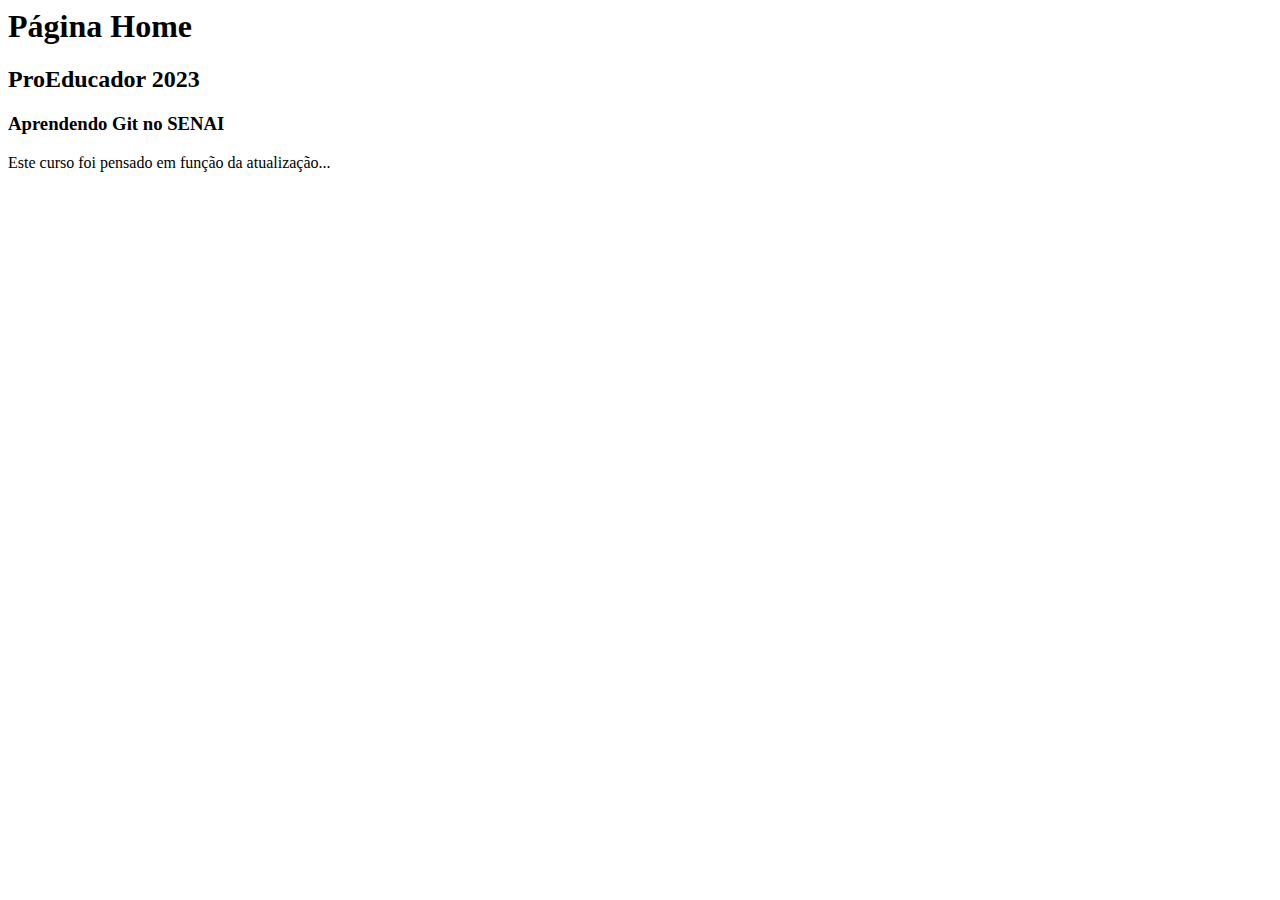
==== index.html @ d0851a5d "Correção da página home e adição de contatos." ====
<html>
  <head>
  <title>Capacitação em Git e GitHub</title>
  </head>
  <body>
    <h1><strong>Página Home</strong></h1>
	<h2>ProEducador 2023</h2>
	<h3>Aprendendo Git no SENAI</h3>
	<p>Este curso foi pensado em função da atualização...</p>
  </body>
</html>
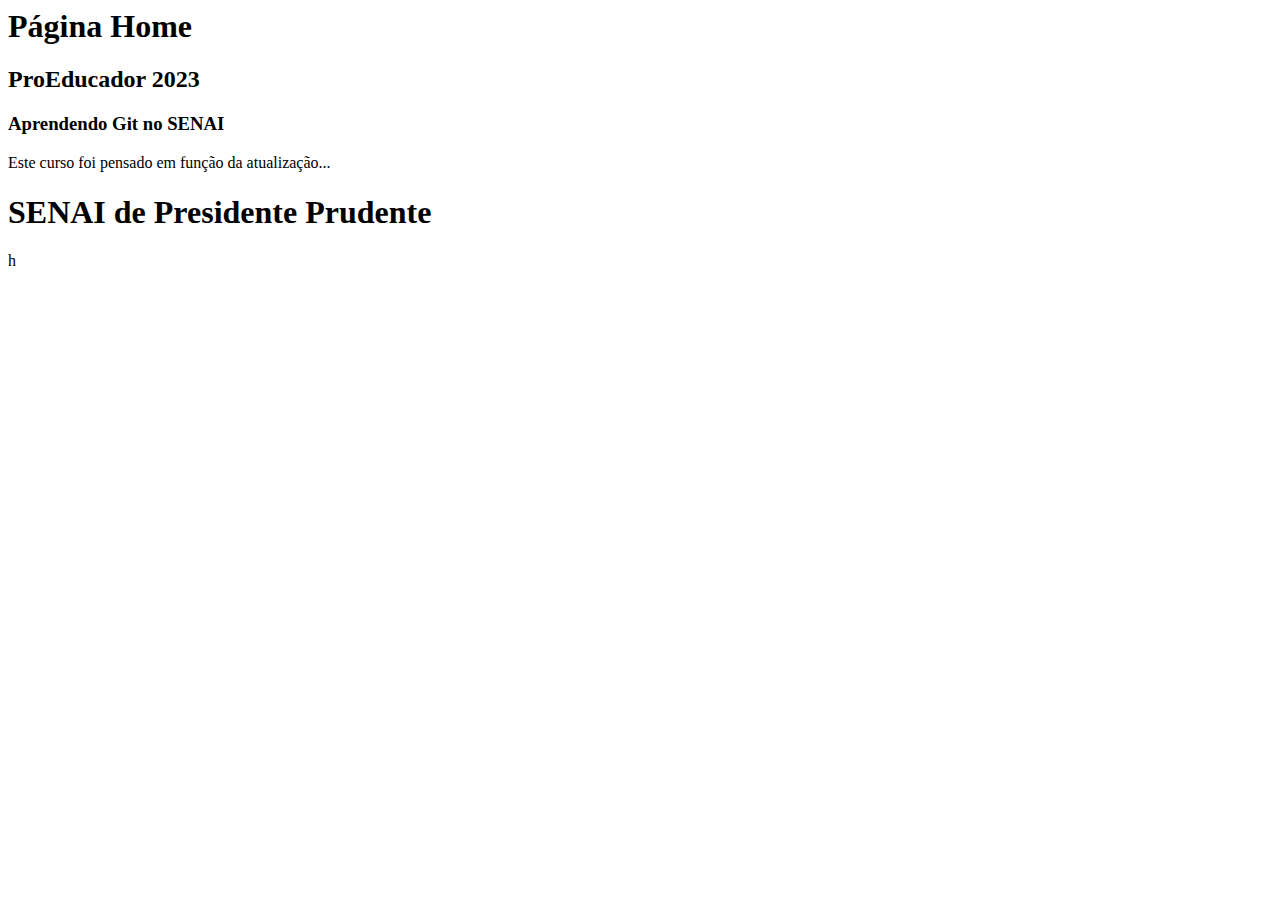
==== commit 0eb0f6cc: "Update index.html" ====
--- a/index.html
+++ b/index.html
@@ -7,5 +7,6 @@
 	<h2>ProEducador 2023</h2>
 	<h3>Aprendendo Git no SENAI</h3>
 	<p>Este curso foi pensado em função da atualização...</p>
+	<h1>SENAI de Presidente Prudente</h1>h
   </body>
 </html>
